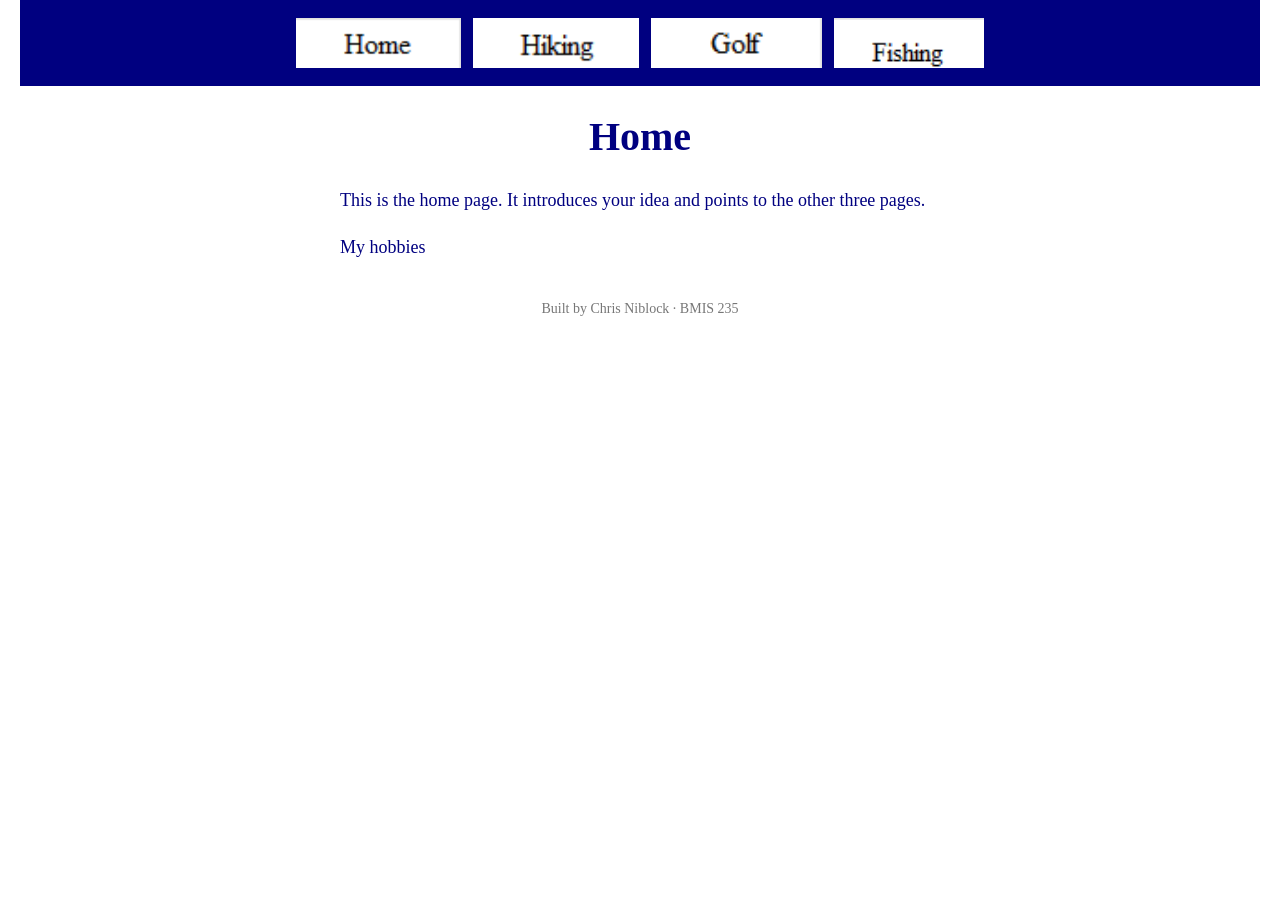
==== index.html @ a11186ab "Update index.html" ====
<!DOCTYPE html>
<!--
  Author: Chris Niblock
  GU username: cniblock
  Course: BMIS 235 - HTML-3
-->
<html lang="en">
<head>
<meta charset="utf-8">
<meta name="author" content="YOUR NAME">
<title>Home</title>

<!-- this one line connects the page to the stylesheet -->
<link rel="stylesheet" href="styles.css">
</head>
<body>

<!-- ===== MENU ============================================================
     The menu is four links. Each link wraps an image instead of words.
     Build it once on this page, check that every link works,
     then copy the whole <nav> block and paste it over the menu on the
     other three pages, so every page has the exact same menu.
     ===================================================================== -->
<nav>
    <a href="index.html"><img src="img/home.png" alt="Home"></a>
    <a href="page1.html"><img src="img/hiking.png" alt="Hiking"></a>
    <a href="page2.html"><img src="img/golf.png" alt="Page 2"></a>
    <a href="page3.html"><img src="img/fishing.png" alt="Page 3"></a>
</nav>

<h1>Home</h1>
<p>This is the home page. It introduces your idea and points to the other three pages.</p>
<p>My hobbies</p>

<!-- ===== SAVE THIS SPACE ==============================================
     This box is empty on purpose. Leave it here. We will use it later.
     ===================================================================== -->
<div class="showcase"></div>

<!-- Footer: fill in your name -->
<footer>Built by Chris Niblock &middot; BMIS 235</footer>

</body>
</html>
---- styles.css ----
/* =====================================================================
   styles.css  ·  YOUR BRAND
   ---------------------------------------------------------------------
   This one file is your brand guide. Every page that links to it gets
   the same font, the same colors and the same spacing.
   Change a color here once, and every page changes.

   Use the same font and colors you picked for your Excel menu images,
   so the menu and the pages look like one brand.
   ===================================================================== */

body {
    font-family: Georgia, "Times New Roman", serif;
    background-color: #FFFFFF;
    color:#000080;
    margin: 0;
    padding: 0 20px 40px 20px;
}

/* the menu at the top of every page */
nav {
    background-color: #000080;
    padding: 14px;
    text-align: center;
}

/* every image inside the menu is forced to the same height.
   If your images still look different sizes, their WIDTHS are
   different: go back to Excel and make every cell the same size. */
nav img {
    height: 50px;
    margin: 4px;
    vertical-align: middle;
}

/* no underline or border around the image links */
nav a {
    text-decoration: none;
}

h1 {
    color: #000080;
    text-align: center;
    font-size: 40px;
}

p {
    max-width: 600px;
    margin: 20px auto;
    font-size: 18px;
    line-height: 1.5;
}

footer {
    text-align: center;
    font-size: 14px;
    color: #777777;
    margin-top: 40px;
}
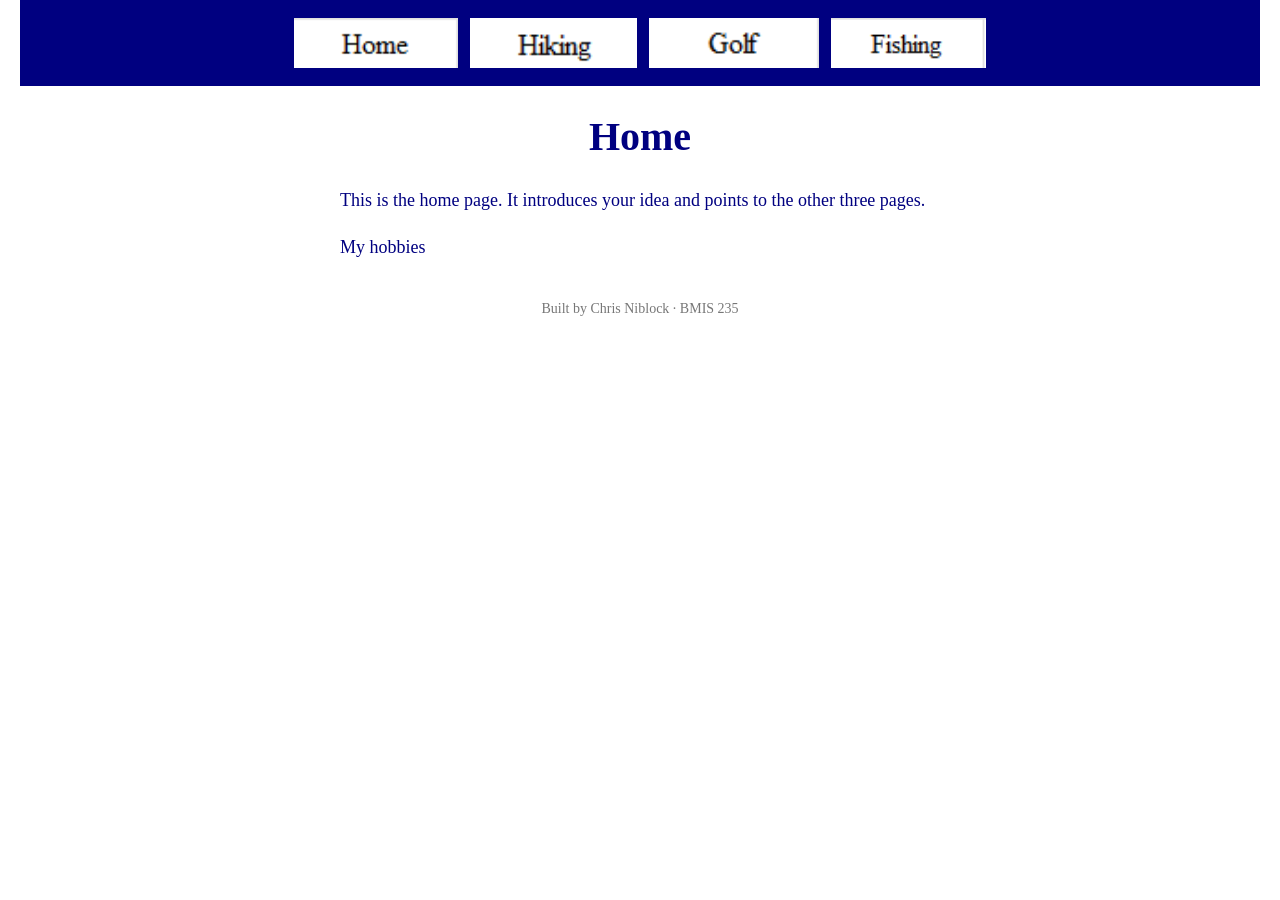
==== commit bad53293: "Update navigation links to point to correct pages" ====
--- a/index.html
+++ b/index.html
@@ -23,9 +23,9 @@
      ===================================================================== -->
 <nav>
     <a href="index.html"><img src="img/home.png" alt="Home"></a>
-    <a href="page1.html"><img src="img/hiking.png" alt="Hiking"></a>
-    <a href="page2.html"><img src="img/golf.png" alt="Page 2"></a>
-    <a href="page3.html"><img src="img/fishing.png" alt="Page 3"></a>
+    <a href="hiking.html"><img src="img/hiking.png" alt="Hiking"></a>
+    <a href="golf.html"><img src="img/golf.png" alt="Golf"></a>
+    <a href="fishing.html"><img src="img/fishing.png" alt="Fishing"></a>
 </nav>
 
 <h1>Home</h1>
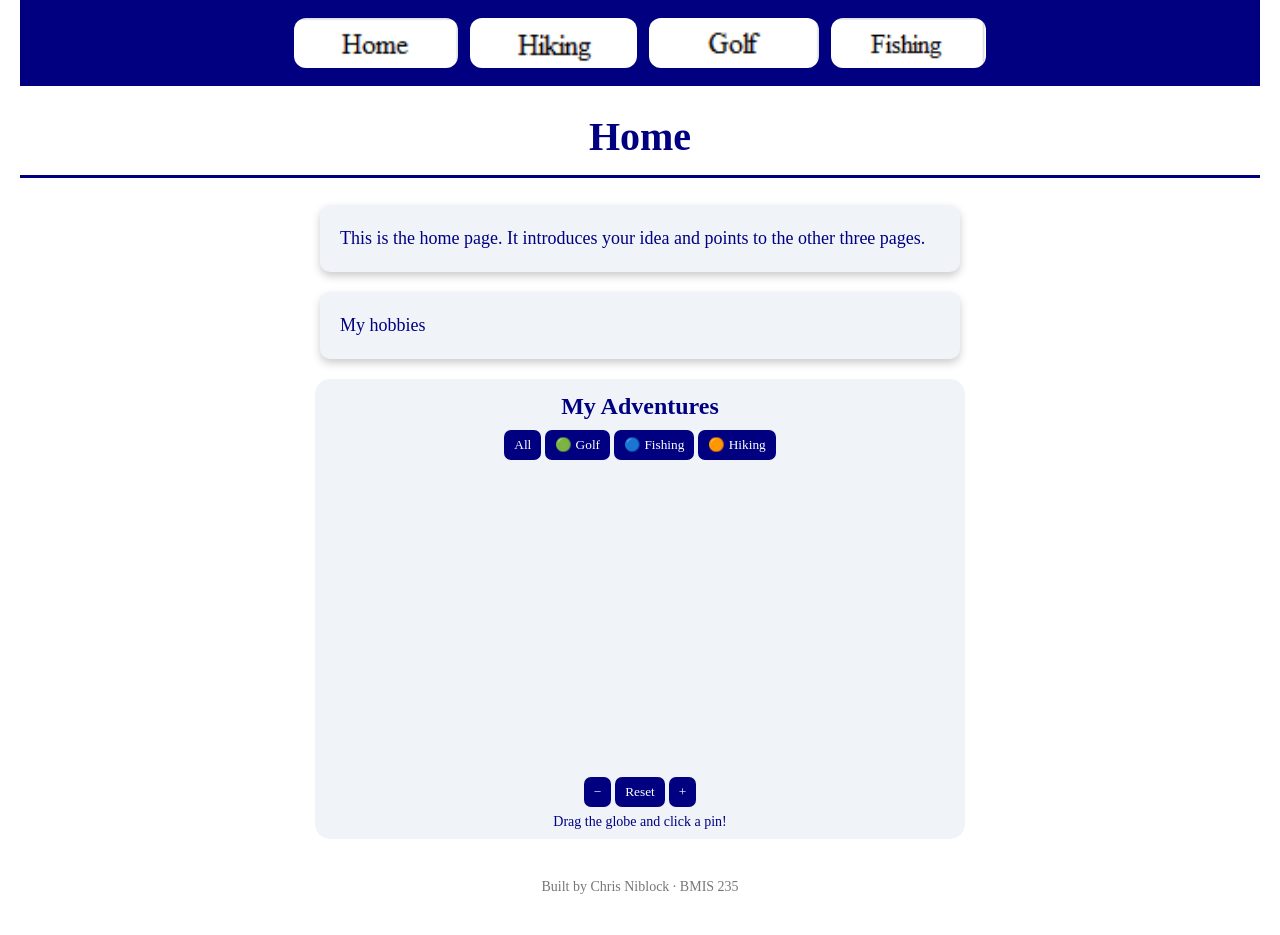
==== commit 6d1bd220: "Update index.html" ====
--- a/index.html
+++ b/index.html
@@ -35,7 +35,313 @@
 <!-- ===== SAVE THIS SPACE ==============================================
      This box is empty on purpose. Leave it here. We will use it later.
      ===================================================================== -->
-<div class="showcase"></div>
+<div class="showcase"><!-- HTML: Interactive hobby globe -->
+<div class="globe-card">
+<h2>My Adventures</h2>
+<div class="globe-filters">
+<button data-hobby="All">All</button>
+<button data-hobby="Golf">🟢 Golf</button>
+<button data-hobby="Fishing">🔵 Fishing</button>
+<button data-hobby="Hiking">🟠 Hiking</button>
+</div>
+<canvas id="hobbyGlobe" width="600" height="310"></canvas>
+<div class="globe-controls">
+<button id="zoomOut">−</button>
+<button id="resetGlobe">Reset</button>
+<button id="zoomIn">+</button>
+</div>
+<div id="globeInfo">
+Drag the globe and click a pin!
+</div>
+</div>
+<!-- CSS: Match the website brand -->
+<style>
+.showcase .globe-card {
+font-family: Georgia, serif;
+color: #000080;
+background: #f0f4f8;
+border-radius: 15px;
+padding: 10px;
+text-align: center;
+max-width: 650px;
+margin: 20px auto;
+height: 460px;
+box-sizing: border-box;
+}
+.showcase h2 {
+margin: 4px 0 10px;
+}
+.showcase .globe-filters {
+display: flex;
+justify-content: center;
+flex-wrap: wrap;
+gap: 4px;
+}
+.showcase button {
+font-family: Georgia, serif;
+background: #000080;
+color: white;
+border: none;
+padding: 7px 10px;
+border-radius: 7px;
+cursor: pointer;
+}
+.showcase button:hover {
+background: #4040a0;
+}
+.showcase canvas {
+width: 100%;
+height: auto;
+max-height: 310px;
+touch-action: none;
+cursor: grab;
+}
+.showcase .globe-controls {
+margin: 3px 0;
+}
+.showcase #globeInfo {
+font-size: 14px;
+margin-top: 7px;
+}
+</style>
+<!-- JavaScript: Rotate, zoom and display locations -->
+<script>
+(function () {
+const canvas = document.getElementById("hobbyGlobe");
+const ctx = canvas.getContext("2d");
+const info = document.getElementById("globeInfo");
+let longitude = -118;
+let latitude = 43;
+let zoom = 1.8;
+let filter = "All";
+let visiblePins = [];
+const colors = {
+Golf: "#16a34a",
+Fishing: "#2563eb",
+Hiking: "#f97316"
+};
+// Name, latitude, longitude, hobby
+const locations = [
+["Spokane Golf Courses",47.66,-117.43,"Golf"],
+["The Highlands",47.72,-116.90,"Golf"],
+["Stoneridge",48.01,-117.03,"Golf"],
+["Chewelah",48.32,-117.73,"Golf"],
+["Palouse Ridge",46.73,-117.15,"Golf"],
+["Lewiston",46.39,-117.00,"Golf"],
+["Maui Golf",20.90,-156.65,"Golf"],
+["Spokane Area Lakes",47.57,-117.55,"Fishing"],
+["Columbia River",47.95,-118.35,"Fishing"],
+["Snake River",46.70,-117.43,"Fishing"],
+["Lake Roosevelt",48.10,-118.30,"Fishing"],
+["The Enchantments",47.48,-120.80,"Hiking"],
+["Priest Lake",48.57,-116.85,"Hiking"],
+["Spokane Hiking",47.80,-117.50,"Hiking"],
+["Maui Hiking",20.75,-156.25,"Hiking"],
+["Mauna Kea",19.82,-155.47,"Hiking"]
+];
+// Simplified continent outlines
+const land = [
+[[-168,66],[-155,72],[-125,72],[-95,80],
+[-65,76],[-60,52],[-80,45],[-81,25],
+[-96,19],[-87,15],[-83,9],[-100,20],
+[-117,32],[-125,49],[-140,60],[-168,66]],
+[[-81,10],[-60,12],[-35,-6],[-40,-22],
+[-55,-40],[-68,-55],[-75,-32],[-81,10]],
+[[-10,36],[-17,15],[-10,0],[18,-35],
+[33,-28],[50,10],[32,31],[-10,36]],
+[[-10,36],[-10,58],[30,72],[95,77],
+[170,65],[145,42],[120,22],[105,8],
+[80,8],[65,25],[40,30],[30,40],[-10,36]],
+[[112,-12],[153,-10],[153,-39],
+[115,-35],[112,-12]],
+[[-73,60],[-55,83],[-20,77],[-42,60]]
+];
+function project(lon, lat) {
+const r = Math.PI / 180;
+const a = (lon - longitude) * r;
+const b = lat * r;
+const t = latitude * r;
+const radius = 138 * zoom;
+return {
+x: 300 + radius * Math.cos(b) * Math.sin(a),
+y: 155 - radius * (
+Math.cos(t) * Math.sin(b) -
+Math.sin(t) * Math.cos(b) * Math.cos(a)
+),
+z: Math.sin(t) * Math.sin(b) +
+Math.cos(t) * Math.cos(b) * Math.cos(a)
+};
+}
+function draw() {
+ctx.clearRect(0, 0, 600, 310);
+visiblePins = [];
+ctx.save();
+ctx.beginPath();
+ctx.arc(300,155,138zoom,0,Math.PI2);
+ctx.clip();
+const ocean = ctx.createRadialGradient(
+240,90,10,300,155,138zoom
+);
+ocean.addColorStop(0,"#c5e5f5");
+ocean.addColorStop(1,"#4389b9");
+ctx.fillStyle = ocean;
+ctx.fillRect(0,0,600,310);
+// Latitude and longitude grid
+ctx.strokeStyle = "#ffffff55";
+ctx.lineWidth = 1;
+for(let lat=-60;lat<=60;lat+=15){
+ctx.beginPath();
+let started = false;
+for(let lon=-180;lon<=180;lon+=2){
+const p = project(lon,lat);
+if(p.z>0){
+if(started) ctx.lineTo(p.x,p.y);
+else ctx.moveTo(p.x,p.y);
+started=true;
+} else started=false;
+}
+ctx.stroke();
+}
+for(let lon=-180;lon<180;lon+=15){
+ctx.beginPath();
+let started=false;
+for(let lat=-90;lat<=90;lat+=2){
+const p=project(lon,lat);
+if(p.z>0){
+if(started) ctx.lineTo(p.x,p.y);
+else ctx.moveTo(p.x,p.y);
+started=true;
+} else started=false;
+}
+ctx.stroke();
+}
+// Draw simplified land
+ctx.fillStyle="#91b184";
+land.forEach(continent=>{
+const points=[];
+continent.forEach((a,i)=>{
+const b=continent[(i+1)%continent.length];
+for(let j=0;j<20;j++){
+points.push(project(
+a[0]+(b[0]-a[0])j/20,
+a[1]+(b[1]-a[1])j/20
+));
+}
+});
+const front=points.filter(p=>p.z>0);
+if(front.length<3) return;
+ctx.beginPath();
+front.forEach((p,i)=>{
+if(i===0) ctx.moveTo(p.x,p.y);
+else ctx.lineTo(p.x,p.y);
+});
+ctx.closePath();
+ctx.fill();
+});
+ctx.restore();
+// Draw and separate overlapping pins
+locations.forEach(place=>{
+if(filter!=="All" && place[3]!==filter) return;
+const p=project(place[2],place[1]);
+if(p.z<=0 || p.x<10 || p.x>590 ||
+p.y<10 || p.y>300) return;
+let x=p.x;
+let y=p.y;
+let attempt=0;
+while(visiblePins.some(pin=>
+Math.hypot(pin.x-x,pin.y-y)<19
+) && attempt<100){
+attempt++;
+const angle=attempt2.4;
+const distance=8Math.sqrt(attempt);
+x=p.x+Math.cos(angle)distance;
+y=p.y+Math.sin(angle)distance;
+}
+ctx.strokeStyle=colors[place[3]];
+ctx.lineWidth=1.5;
+ctx.beginPath();
+ctx.moveTo(p.x,p.y);
+ctx.lineTo(x,y);
+ctx.stroke();
+ctx.beginPath();
+ctx.arc(x,y,7,0,Math.PI2);
+ctx.fillStyle=colors[place[3]];
+ctx.fill();
+ctx.strokeStyle="white";
+ctx.lineWidth=2;
+ctx.stroke();
+visiblePins.push({x,y,place});
+});
+}
+let dragging=false;
+let lastX=0;
+let lastY=0;
+let movement=0;
+canvas.addEventListener("pointerdown",e=>{
+dragging=true;
+lastX=e.clientX;
+lastY=e.clientY;
+movement=0;
+canvas.setPointerCapture(e.pointerId);
+});
+canvas.addEventListener("pointermove",e=>{
+if(!dragging) return;
+const dx=e.clientX-lastX;
+const dy=e.clientY-lastY;
+longitude-=dx/zoom0.8;
+latitude=Math.max(-85,Math.min(
+85,latitude+dy/zoom0.8
+));
+movement+=Math.abs(dx)+Math.abs(dy);
+lastX=e.clientX;
+lastY=e.clientY;
+draw();
+});
+canvas.addEventListener("pointerup",e=>{
+dragging=false;
+if(movement<5){
+const rect=canvas.getBoundingClientRect();
+const x=(e.clientX-rect.left)600/rect.width;
+const y=(e.clientY-rect.top)310/rect.height;
+const pin=visiblePins.find(p=>
+Math.hypot(p.x-x,p.y-y)<12
+);
+if(pin){
+info.textContent=pin.place[3]+
+" — "+pin.place[0];
+}
+}
+});
+canvas.addEventListener("pointercancel",()=>{
+dragging=false;
+});
+document.querySelectorAll(
+".showcase [data-hobby]"
+).forEach(button=>{
+button.addEventListener("click",()=>{
+filter=button.dataset.hobby;
+draw();
+});
+});
+document.getElementById("zoomIn").onclick=()=>{
+zoom=Math.min(zoom1.5,30);
+draw();
+};
+document.getElementById("zoomOut").onclick=()=>{
+zoom=Math.max(zoom/1.5,0.8);
+draw();
+};
+document.getElementById("resetGlobe").onclick=()=>{
+longitude=-118;
+latitude=43;
+zoom=1.8;
+filter="All";
+info.textContent="Drag the globe and click a pin!";
+draw();
+};
+draw();
+})();
+</script></div>
 
 <!-- Footer: fill in your name -->
 <footer>Built by Chris Niblock &middot; BMIS 235</footer>
--- a/styles.css
+++ b/styles.css
@@ -31,6 +31,7 @@
     height: 50px;
     margin: 4px;
     vertical-align: middle;
+   border-radius:12px;
 }
 
 /* no underline or border around the image links */
@@ -42,6 +43,8 @@
     color: #000080;
     text-align: center;
     font-size: 40px;
+   border-bottom: 3px solid #000080;
+   padding-bottom: 15px;
 }
 
 p {
@@ -49,6 +52,11 @@
     margin: 20px auto;
     font-size: 18px;
     line-height: 1.5;
+   background-color: #F0F4F8;
+   padding:20px;
+   border-radius:10px;
+   box-shadow:0 4px 8px #CCCCCC;
+   
 }
 
 footer {
@@ -57,3 +65,9 @@
     color: #777777;
     margin-top: 40px;
 }
+nav img:hover {
+   transorm:scale(1.08);
+}
+p:empty {
+   display:none;
+}
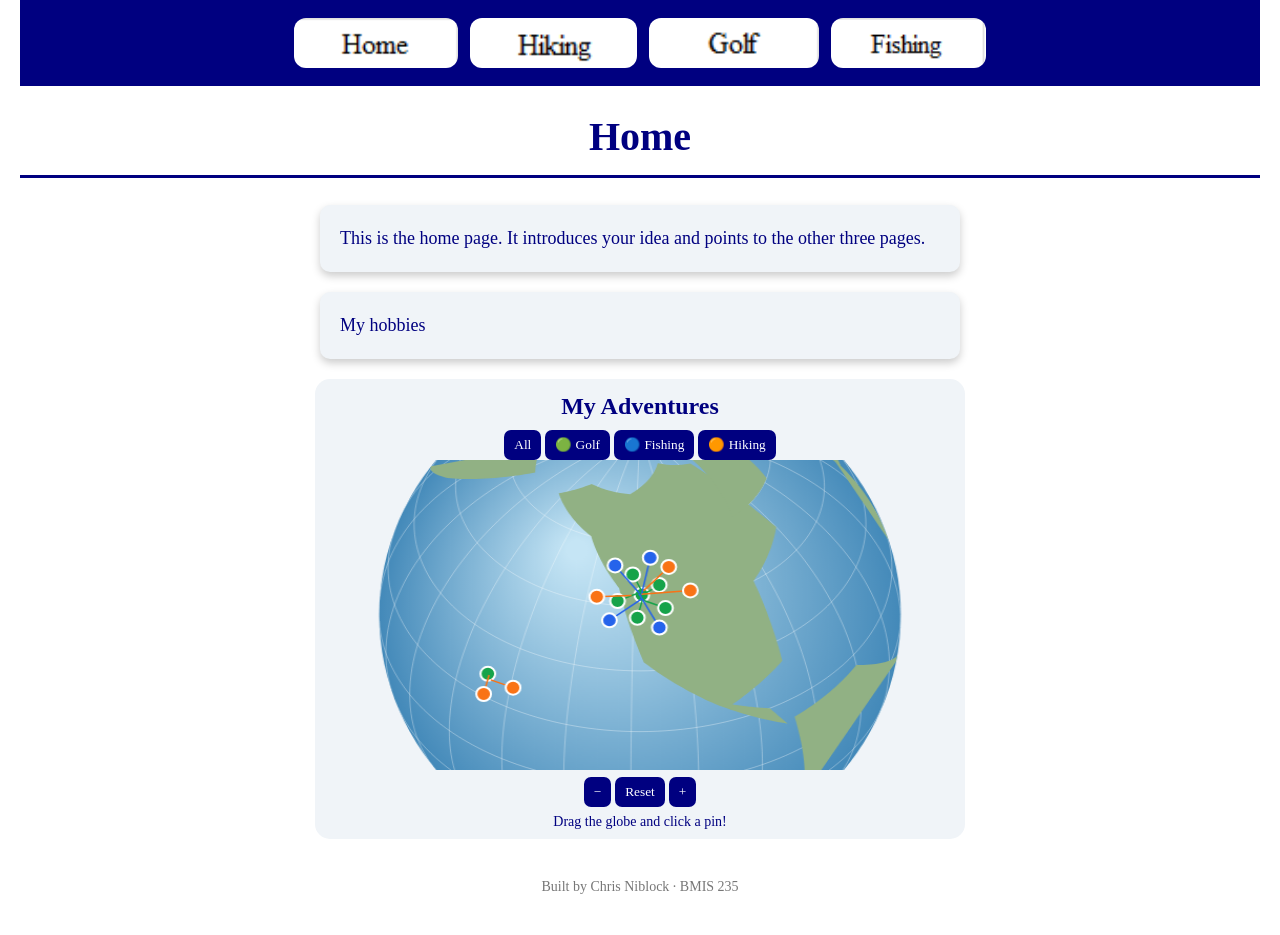
==== commit 9ca2f7cb: "Fix zoom variable in longitude calculation" ====
--- a/index.html
+++ b/index.html
@@ -177,10 +177,10 @@
 visiblePins = [];
 ctx.save();
 ctx.beginPath();
-ctx.arc(300,155,138zoom,0,Math.PI2);
+ctx.arc(300,155,138*zoom,0,Math.PI*2);
 ctx.clip();
 const ocean = ctx.createRadialGradient(
-240,90,10,300,155,138zoom
+240,90,10,300,155,138*zoom
 );
 ocean.addColorStop(0,"#c5e5f5");
 ocean.addColorStop(1,"#4389b9");
@@ -223,8 +223,8 @@
 const b=continent[(i+1)%continent.length];
 for(let j=0;j<20;j++){
 points.push(project(
-a[0]+(b[0]-a[0])j/20,
-a[1]+(b[1]-a[1])j/20
+a[0]+(b[0]-a[0])*j/20,
+a[1]+(b[1]-a[1])*j/20
 ));
 }
 });
@@ -252,10 +252,10 @@
 Math.hypot(pin.x-x,pin.y-y)<19
 ) && attempt<100){
 attempt++;
-const angle=attempt2.4;
-const distance=8Math.sqrt(attempt);
-x=p.x+Math.cos(angle)distance;
-y=p.y+Math.sin(angle)distance;
+const angle=attempt*2.4;
+const distance=8*Math.sqrt(attempt);
+x=p.x+Math.cos(angle)*distance;
+y=p.y+Math.sin(angle)*distance;
 }
 ctx.strokeStyle=colors[place[3]];
 ctx.lineWidth=1.5;
@@ -264,7 +264,7 @@
 ctx.lineTo(x,y);
 ctx.stroke();
 ctx.beginPath();
-ctx.arc(x,y,7,0,Math.PI2);
+ctx.arc(x,y,7,0,Math.PI*2);
 ctx.fillStyle=colors[place[3]];
 ctx.fill();
 ctx.strokeStyle="white";
@@ -288,9 +288,9 @@
 if(!dragging) return;
 const dx=e.clientX-lastX;
 const dy=e.clientY-lastY;
-longitude-=dx/zoom0.8;
+longitude-=dx/zoom*0.8;
 latitude=Math.max(-85,Math.min(
-85,latitude+dy/zoom0.8
+85,latitude+dy/zoom*0.8
 ));
 movement+=Math.abs(dx)+Math.abs(dy);
 lastX=e.clientX;
@@ -301,8 +301,8 @@
 dragging=false;
 if(movement<5){
 const rect=canvas.getBoundingClientRect();
-const x=(e.clientX-rect.left)600/rect.width;
-const y=(e.clientY-rect.top)310/rect.height;
+const x=(e.clientX-rect.left)*600/rect.width;
+const y=(e.clientY-rect.top)*310/rect.height;
 const pin=visiblePins.find(p=>
 Math.hypot(p.x-x,p.y-y)<12
 );
@@ -324,7 +324,7 @@
 });
 });
 document.getElementById("zoomIn").onclick=()=>{
-zoom=Math.min(zoom1.5,30);
+zoom=Math.min(zoom*1.5,30);
 draw();
 };
 document.getElementById("zoomOut").onclick=()=>{
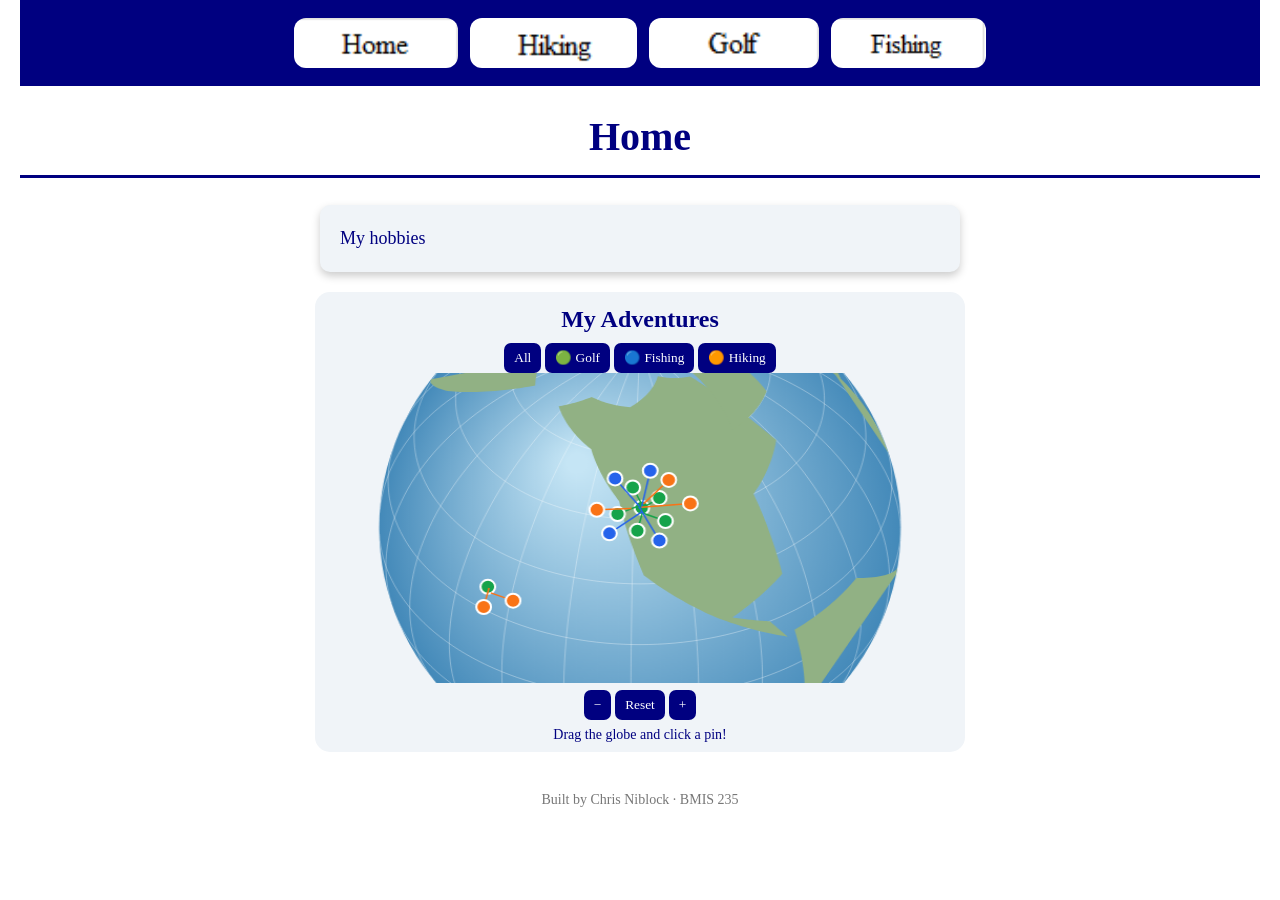
==== commit 5ab9ade9: "Remove introductory paragraph from home page" ====
--- a/index.html
+++ b/index.html
@@ -29,7 +29,6 @@
 </nav>
 
 <h1>Home</h1>
-<p>This is the home page. It introduces your idea and points to the other three pages.</p>
 <p>My hobbies</p>
 
 <!-- ===== SAVE THIS SPACE ==============================================
